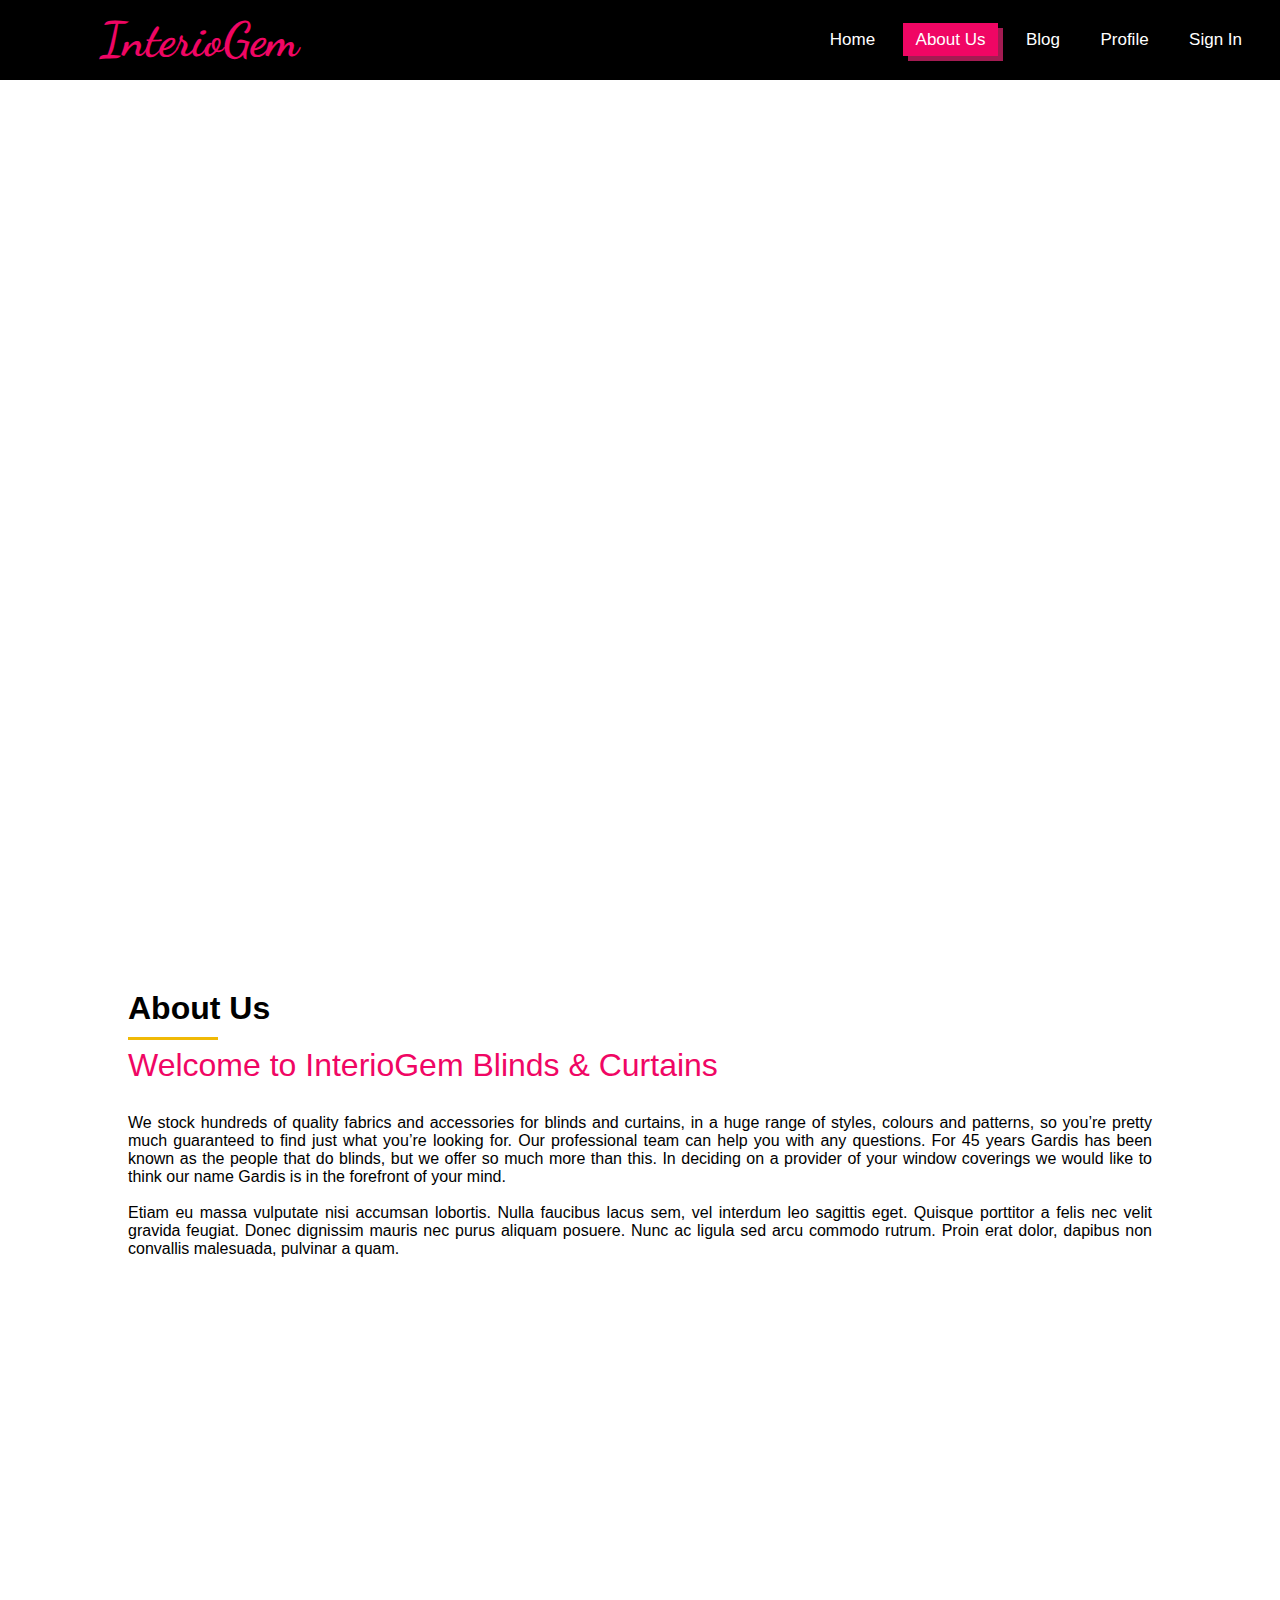
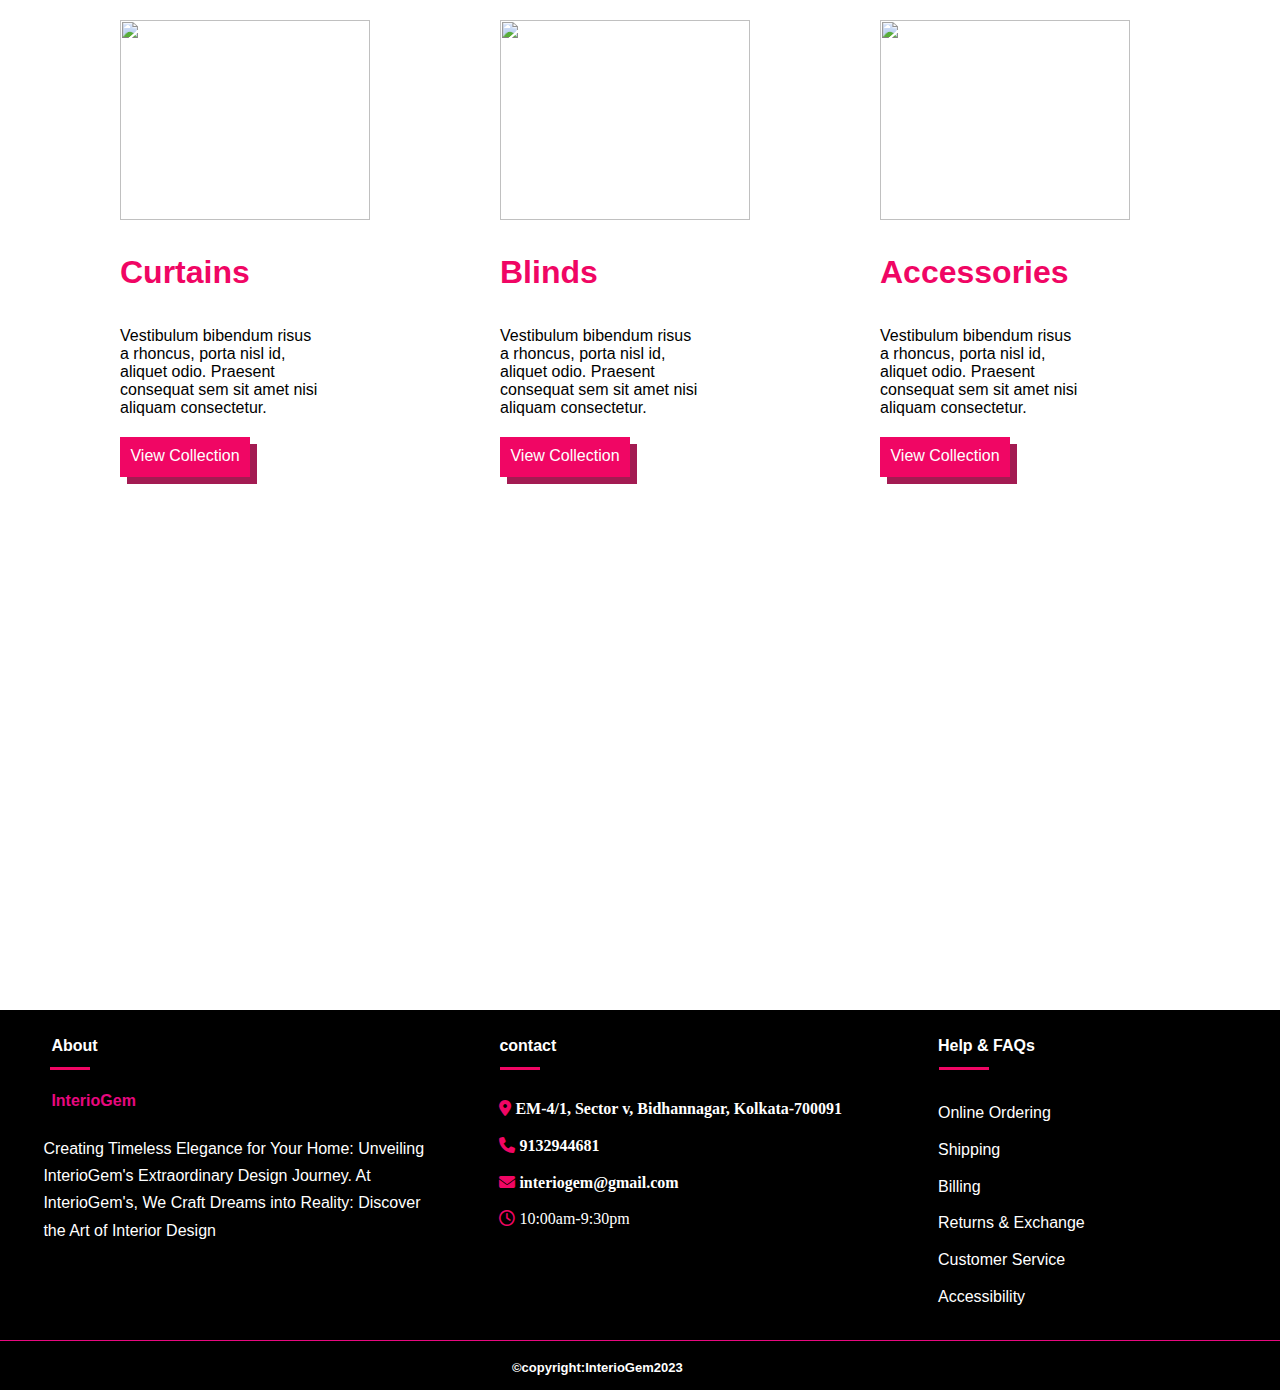
==== About.html @ f467744d "added all files" ====
<!DOCTYPE html>
<html lang="en">
<head>
    <meta charset="UTF-8">
    <meta name="viewport" content="width=device-width, initial-scale=1.0">
    <title>About Us - InteriorGem</title>

    <link rel="stylesheet" href="About.css">
    <script src="https://kit.fontawesome.com/a076d05399.js" crossorigin="anonymous"></script>

    <link rel="stylesheet" href="https://cdnjs.cloudflare.com/ajax/libs/font-awesome/6.4.2/css/all.min.css" />
   
</head>
<body>

    <!-- Nav Bar -->
    <nav>
        <input type="checkbox" id="check">
        <label for="check" class="checkbtn">
            <i class="fas fa-bars"> </i>
        </label>
        <label class="logo">
          InterioGem
                        
        </label>
        <ul>
            <li><a href="index.html" href="#">Home</a></li>
            <li><a class="active">About Us</a></li>
            <li><a href="Blog.html">Blog</a></li>
            <li><a href="Profile.html">Profile</a></li>
            <li><a href="Signin.html">Sign In</a></li>
            
        </ul>
        </nav>

        <!--Container - 1-->
        <div class="container-1">
            <div id="background_image" ></div>
            
            <div class="box1">
                <h1>About Us</h1>
                <p>Home / About Us</p>
            </div>           
        </div>

        <!--Container - 2 -->
        <div class="container-2">
         
            <h4>About Us</h4>
            <div id="border-1"></div>
            <h1>Welcome to InterioGem Blinds & Curtains</h1>
            <p>We stock hundreds of quality fabrics and accessories for blinds and curtains, in a huge range of styles, colours and patterns, so you’re pretty much guaranteed to find just what you’re looking for. Our professional team can help you with any questions. For 45 years Gardis has been known as the people that do blinds, but we offer so much more than this. In deciding on a provider of your window coverings we would like to think our name Gardis is in the forefront of your mind.
              <br><br>
              Etiam eu massa vulputate nisi accumsan lobortis. Nulla faucibus lacus sem, vel interdum leo sagittis eget. Quisque porttitor a felis nec velit gravida feugiat. Donec dignissim mauris nec purus aliquam posuere. Nunc ac ligula sed arcu commodo rutrum. Proin erat dolor, dapibus non convallis malesuada, pulvinar a quam.
            </p>
       
          </div>

        <!--Container - 3 -->
        <div class="container-3">
  
                <div class="box-1 adjust">
                    <img src="https://images.unsplash.com/photo-1577926606472-fc6d3a33f7e1?ixlib=rb-4.0.3&ixid=M3wxMjA3fDB8MHxwaG90by1wYWdlfHx8fGVufDB8fHx8fA%3D%3D&auto=format&fit=crop&w=1887&q=80">
                    <h1 class="font">Curtains</h1>
                    <p class="des">Vestibulum bibendum risus a rhoncus, porta nisl id, aliquet odio. Praesent consequat sem sit amet nisi aliquam consectetur. 

                    </p>
        
                    <div id="button">View Collection</div>              
                </div>
                <div class="box-2 adjust">
                    <img src="https://images.unsplash.com/photo-1528502043423-9149c2023296?ixlib=rb-4.0.3&ixid=M3wxMjA3fDB8MHxwaG90by1wYWdlfHx8fGVufDB8fHx8fA%3D%3D&auto=format&fit=crop&w=2069&q=80">
                    <h1 class="font">Blinds</h1>
                    <p class="des">Vestibulum bibendum risus a rhoncus, porta nisl id, aliquet odio. Praesent consequat sem sit amet nisi aliquam consectetur. </p>
                    <div id="button">View Collection</div>
                </div>
                
                <div class="box-3 adjust">
                    <img src="https://images.unsplash.com/photo-1514237487632-b60bc844a47d?ixlib=rb-4.0.3&ixid=M3wxMjA3fDB8MHxwaG90by1wYWdlfHx8fGVufDB8fHx8fA%3D%3D&auto=format&fit=crop&w=1887&q=80">
                    <h1 class="font">Accessories</h1>
                    <p class="des">Vestibulum bibendum risus a rhoncus, porta nisl id, aliquet odio. Praesent consequat sem sit amet nisi aliquam consectetur.</p>
                    <div id="button">View Collection</div>
                    </div>

                </div>
<!-- Footer -->

<div class="footer">
    <div class="left-box">
        <h1 class="font1"><b>About</b></h1>
        <div id="border-3"></div>
        <h1 class="font2">InterioGem</h1>

        <p class="des1">Creating Timeless Elegance 
            for Your Home:
             Unveiling InterioGem's 
            Extraordinary Design Journey.
            At InterioGem's, We Craft Dreams into Reality:
             Discover the Art of Interior Design</p>
    </div>

    <div class="middle-box">
        <h1 class="font3"><b>contact</b></h1>
        <div id="border-4"></div>
        <p class="des2">
            <i class="fa-solid fa-location-dot" style="color:  rgb(240, 6, 100);">  <font style="font-family: calibri; color: white;">EM-4/1, Sector v, Bidhannagar, Kolkata-700091</font></i><br>
            <i class="fa-solid fa-phone" style="color:  rgb(240, 6, 100);">  <font style="font-family: calibri; color: white;"> 9132944681</font></i><br>
            <i class="fa-solid fa-envelope" style="color:  rgb(240, 6, 100);">  <font style="font-family: calibri; color:white;">interiogem@gmail.com</font></i><br>
            <i class="fa-regular fa-clock" style="color: rgb(240, 6, 100);">  <font style="font-family: calibri; color:white;">10:00am-9:30pm</font></i> 
        </p>
    </div>

    <div class="right-box">
        <h1 class="font4"><b>Help & FAQs</b></h1>
        <div id="border-5"></div>
        <p class="des3">
              Online Ordering<br>
              Shipping<br>
              Billing<br>
              Returns & Exchange<br>
              Customer Service<br>
              Accessibility
        </p>
    </div>
    <div class="footer1">
        <h1 class="font5">©copyright:InterioGem2023</h1>
    </div>

</div>

</body>
</html>
---- About.css ----
@import url('https://fonts.googleapis.com/css2?family=Bodoni+Moda:opsz@6..96&family=Dancing+Script&family=Libre+Baskerville:ital@0;1&family=Quicksand:wght@300&display=swap');

*{
    margin:0;
    padding:0;
    text-decoration: none;
    list-style: none;
    box-sizing: border-box;  
}
body{
    font-family: sans-serif;
}

/*Nav bar*/

nav{
    
    height: 80px;
    width:100%;
    background-color: black;
    overflow: hidden;
}
label.logo{
    color:rgb(240, 6, 100);
    font-size: 3rem;
    line-height:80px;
    padding: 0 100px;
    font-weight: bold;
    font-family:'dancing script',sans-serif;
}
nav ul{
    float: right;
    margin-right: 20px;
}
nav ul li{
    display: inline-block;
    line-height: 80px;
    margin:0 5px;
}
nav ul li a{
    color:white;
    font-size: 17px;
    padding: 7px 13px;  
}
nav ul li a:hover{
    color:white;
    font-size: 17px;
    padding: 7px 13px;
    background-color: rgb(240, 6, 100);
    box-shadow: 5px 5px rgb(163, 27, 82);
    transition: 0.5s ease-in all;
    
}
nav ul li a.active{
    background-color: rgb(240, 6, 100);
    box-shadow: 5px 5px rgb(163, 27, 82);
}
.checkbtn{
    font-size: 30px;
    color:bisque;
    float:right;
    line-height:80px ;
    margin-right: 40px;
    cursor:pointer;
    display: none;
}
#check{
    display:none;

}

/*Container-1*/

#background_image{
    width:100%;
    height:475px;
    background-size: cover;
    background-position: center;
    background-image: url(http://1.bp.blogspot.com/-PeYaBk2w2H8/Ul4ac9EyF1I/AAAAAAAAAkg/jz50Cu2fRbA/s1600/living-room-interior-design.jpg);
}

.box1{
    position: absolute;
    top:50%;
    left: 20%;
    transform: translate(-50%,-50%);
    width: 600px;
    height:150px; 
    border-radius: 5px;
    
}
.box1 h1{
    position: absolute;
    top:70%;
    left:50%;
    transform: translate(-50%,-50%);
    font-size: 4rem;
    color: white;
}
.box1 p{
    position: absolute;
    top:130%;
    left:50%;
    transform: translate(-50%,-50%);
    font-size: 1.6rem;
    color: white;
}

/* Conatiner - 2 */
.container-2{
    position: absolute;
    top:110%;
    left:10%;
    right: 10%;
}
.container-2 h4{
    font-size: 2rem;

}
#border-1{
    position: absolute;
    padding-top: 10px;
    border-bottom: 3px solid rgb(240, 185, 6);
    width:90px;
}
.container-2 h1{
    padding-top: 20px;
    color:rgb(240, 6, 100);
    font-weight: lighter;
}
.container-2 p{
    padding-top: 30px;
    text-align: justify;
}
/* Conatiner - 3 */

.container-3{  
    position: absolute;
    top:180%;
    display: flex;
  }

.box-1{
    position:relative;
    left:20%;
    gap:20px;
    }

.box-2{
        position: relative;
        left:50%; 
        gap:20px;
    }
.box-3{
        position: relative;
        left:80%;
        gap:20px;
    }

    img{
        height:200px;
        width:250px;

    }
    .adjust{
        height:200px;
        width:200px;
    }
    .font{
        font-size: 2rem;
        color: rgb(240, 6, 100);
        padding-top: 30px;
    }
    .des{
        text-align: left;
        padding-top: 36px;
    }
    #button{
        position: relative;
        margin-top: 20px;
        height: 40px;
        width:130px;
        background-color: rgb(240, 6, 100);
        text-align: center;
        padding-top: 10px;
        color: white;
        font-weight: 30px;
        box-shadow: 7px 7px rgb(163, 27, 82);        
    }
    #button:hover{
        background-color: black;
        box-shadow: none;
        transition: 0.5s ease-in all;
        cursor: pointer;
    }

/* Footer */
.footer{
    height:380px;
    width:100%;
    display:flex;
    position: absolute;
    top:290%;
    background-color: black;
    color:white;
  }



  /*Left Box*/
  .left-box{
      height:320px;
      width:34%;
      color:white;
      padding-left: 3%;
  }

  /*font*/
  .font1{
      font-size: 1rem;
      padding-top: 27px;
      padding-left: 13px;
  }

  .font2{
      font-size: 1rem;
      padding-top: 37px;
      padding-left: 13px;
      color:rgb(232, 8, 127) ;
  }

  /*description*/
  .des1{
      font-size: 1rem;
      padding-top: 25px;
      padding-left: 5px;
      color: white;
      line-height: 1.7;
  }
  #border-3{
      position: absolute;
      left:5.5%;
      padding-top: 27px;
      transform:translate(-50%,-50%); 
      border-bottom: 3px solid rgb(240, 6, 100);
      width:40px;
      }


  /*Middle box*/

  .middle-box{
      height:320px;
      width:33%;
      color:white;
      padding-left: 4%;
  }
 
  /*font*/
  .font3{
      font-size: 1rem;
      padding-top: 27px;
      padding-left: 13px;
  }

  /*description*/
  .des2{
      font-size: 1rem;
      padding-top: 36px;
      padding-left: 13px;
      color:white;
      line-height: 2.3;
      font-size: 1rem;
  }
  #border-4{
      position: absolute;
      left:40.6%;
      padding-top: 27px;
      transform:translate(-50%,-50%); 
      border-bottom: 3px solid rgb(240, 6, 100);
      width:40px;
      }


  /*Right box*/
  .right-box{
      height:320px;
      width:33%;
      color:white;
      padding-left: 5.5%;
  }

  
  /*font*/
  .font4{
      font-size: 1rem;
      padding-top: 27px;
      padding-left: 10px;
  }

  /*description*/
  .des3{
      font-size: 1rem;
      padding-top: 40px;
      padding-left: 10px;
      color:white;
      line-height:2.3;
  }
  #border-5{
      position: absolute;
      left:75.3%;
      padding-top: 27px;
      transform:translate(-50%,-50%); 
      border-bottom: 3px solid rgb(240, 6, 100);
      width:50px;
      }

  .footer1{
    height:50px;
      width:100%;
      background-color: black;
      position: absolute;
      display: flex;
      margin-top: 330px;
      border-top: 1px solid rgb(232, 8, 127) ;
      color:white;
  }
  .font5{
    font-size: 13px;
      padding-left: 40%;
      padding-top:1.5%;
  }


  /*Left Box*/
  .left-box{
      height:320px;
      width:34%;
      color:white;
      padding-left: 3%;
  }

  /*font*/
  .font1{
      font-size: 1rem;
      padding-top: 27px;
      padding-left: 13px;
  }

  .font2{
      font-size: 1rem;
      padding-top: 37px;
      padding-left: 13px;
      color:rgb(232, 8, 127) ;
  }

  /*description*/
  .des1{
      font-size: 1rem;
      padding-top: 25px;
      padding-left: 5px;
      color: white;
      line-height: 1.7;
  }
  #border-3{
      position: absolute;
      left:5.5%;
      padding-top: 27px;
      transform:translate(-50%,-50%); 
      border-bottom: 3px solid rgb(240, 6, 100);
      width:40px;
      }


  /*Middle box*/

  .middle-box{
      height:320px;
      width:33%;
      color:white;
      padding-left: 4%;
  }
 
  /*font*/
  .font3{
      font-size: 1rem;
      padding-top: 27px;
      padding-left: 13px;
  }

  /*description*/
  .des2{
      font-size: 1rem;
      padding-top: 36px;
      padding-left: 13px;
      color:white;
      line-height: 2.3;
      font-size: 1rem;
  }
  #border-4{
      position: absolute;
      left:40.6%;
      padding-top: 27px;
      transform:translate(-50%,-50%); 
      border-bottom: 3px solid rgb(240, 6, 100);
      width:40px;
      }


  /*Right box*/
  .right-box{
      height:320px;
      width:33%;
      color:white;
      padding-left: 5.5%;
  }

  
  /*font*/
  .font4{
      font-size: 1rem;
      padding-top: 27px;
      padding-left: 10px;
  }

  /*description*/
  .des3{
      font-size: 1rem;
      padding-top: 40px;
      padding-left: 10px;
      color:white;
      line-height:2.3;
  }
  #border-5{
      position: absolute;
      left:75.3%;
      padding-top: 27px;
      transform:translate(-50%,-50%); 
      border-bottom: 3px solid rgb(240, 6, 100);
      width:50px;
      }

  .footer1{
    height:50px;
      width:100%;
      background-color: black;
      position: absolute;
      display: flex;
      margin-top: 330px;
      border-top: 1px solid rgb(232, 8, 127) ;
      color:white;
  }
  .font5{
    font-size: 13px;
      padding-left: 40%;
      padding-top:1.5%;
  }

/*---------------------------------------------------------------------------
  ---------------------------------------------------------------------------*/

/*Responsive*/

@media screen and(max-width:740px){
    nav{
        overflow: hidden;
    }
    /* Container - 1 */
    .container-1{
        overflow: hidden;
    }
    #background_image{
        overflow: hidden;
    }
    .box1{
        padding-left: 30px; 
        border-radius: 5px;
        margin-left: 10px;
        background-color: rgb(6, 106, 73);
        width: 100%;
    }
    .box1 h1{
        font-size: 1rem;
    }

    /*Container -2 */

    .container-2{
        overflow: hidden;
    }

    /*  Container - 3*/

    .container-3{
        overflow: hidden;
        flex-direction: column;
        height: 1100px;
        width:100%;
       
    }
    .box-1{
        position: absolute;
        top:20;

    }
    /* Footer  */
    .footer-class{
        position: absolute;
        top:92%;
       

    }
       .footer-class p{
        font-size: 13px;
      }
}

/*----------------------------- NAVBAR   ----------------------------------*/

@media(max-width:858px){

    /*For Responsive navbar*/

    .checkbtn{
        display: block;
    }
    ul{
        z-index: 1;
        position: fixed;
        width:100%;
        height:max-content;
        background: black;
        top:80px;
        left:-100%;
        text-align: center;
        transition: all .5s;
    }

    nav{
        overflow: hidden;
    }

    nav ul li{
        display: block;
        margin:50px 0;
        line-height: 10px;
    }
    nav ul li a{
        font-size:20px;
    }
    
    #check:checked ~ ul{
        left: 0;
    }
}
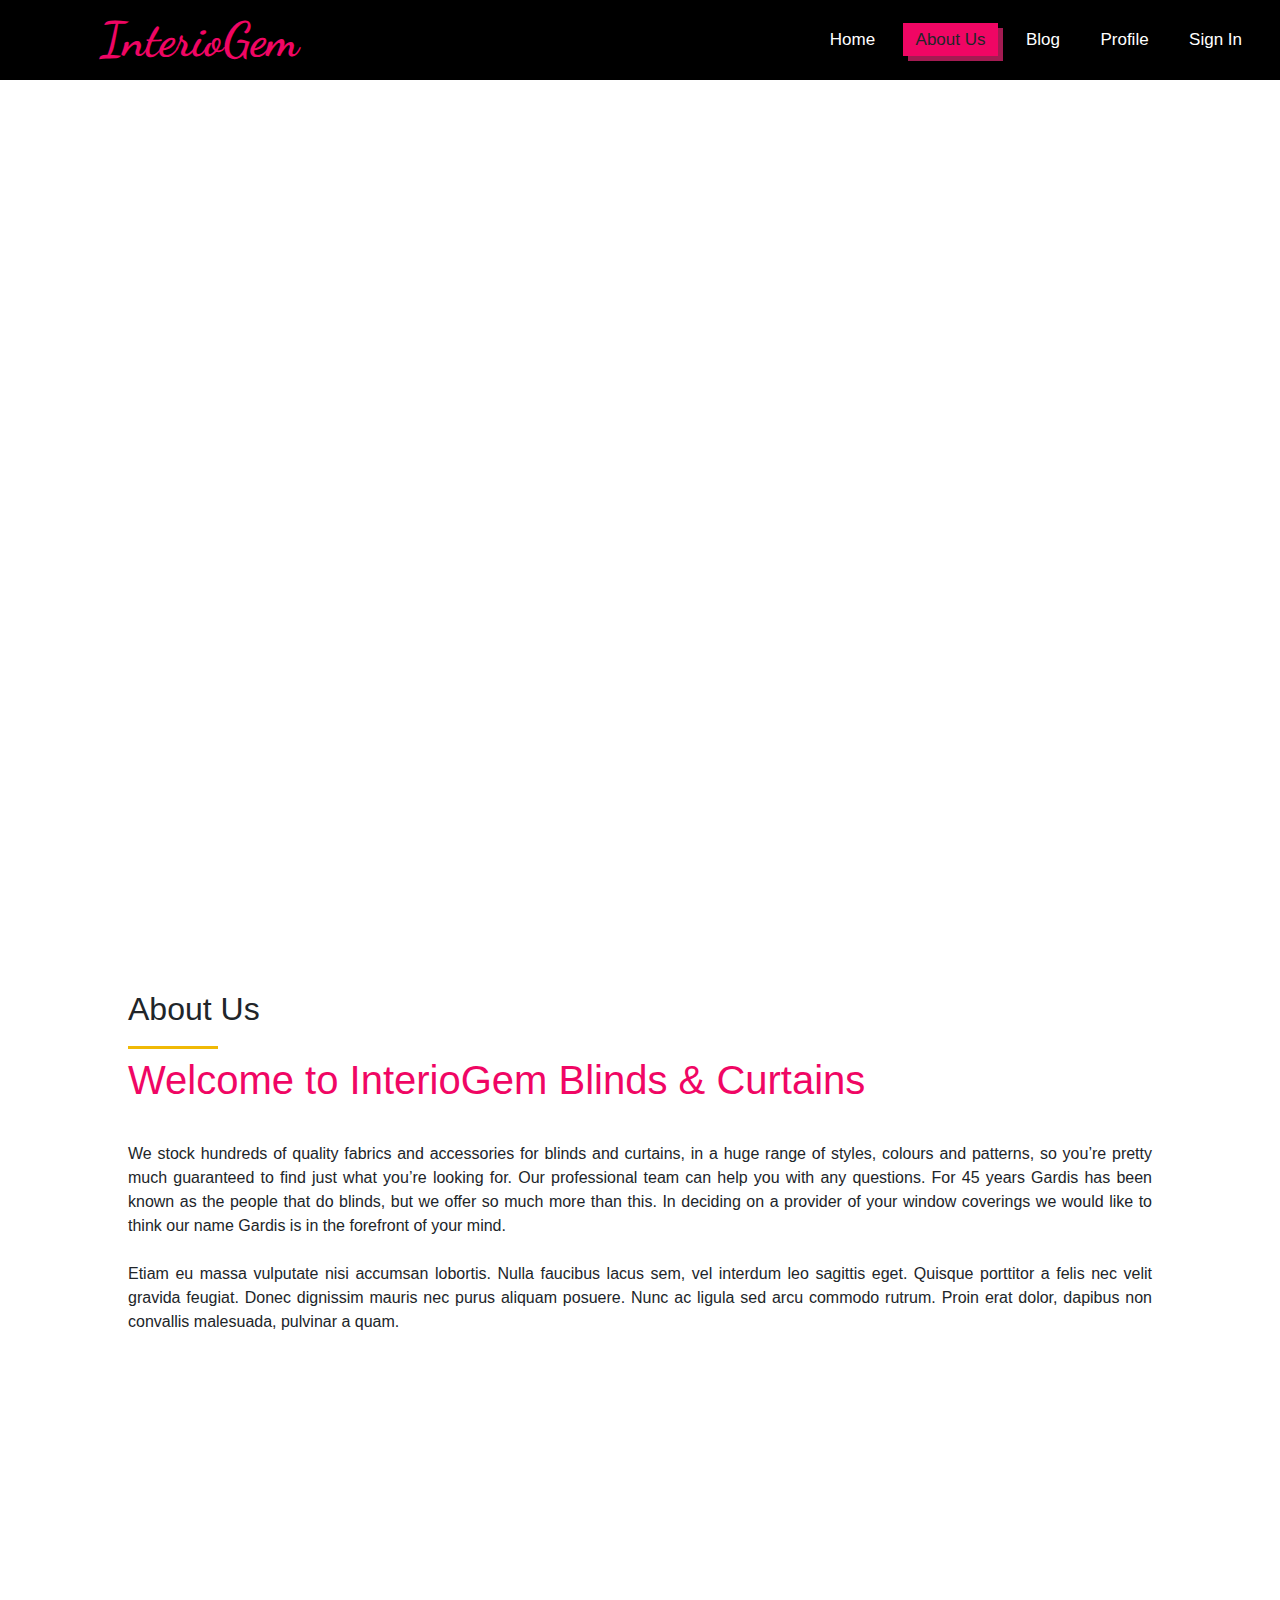
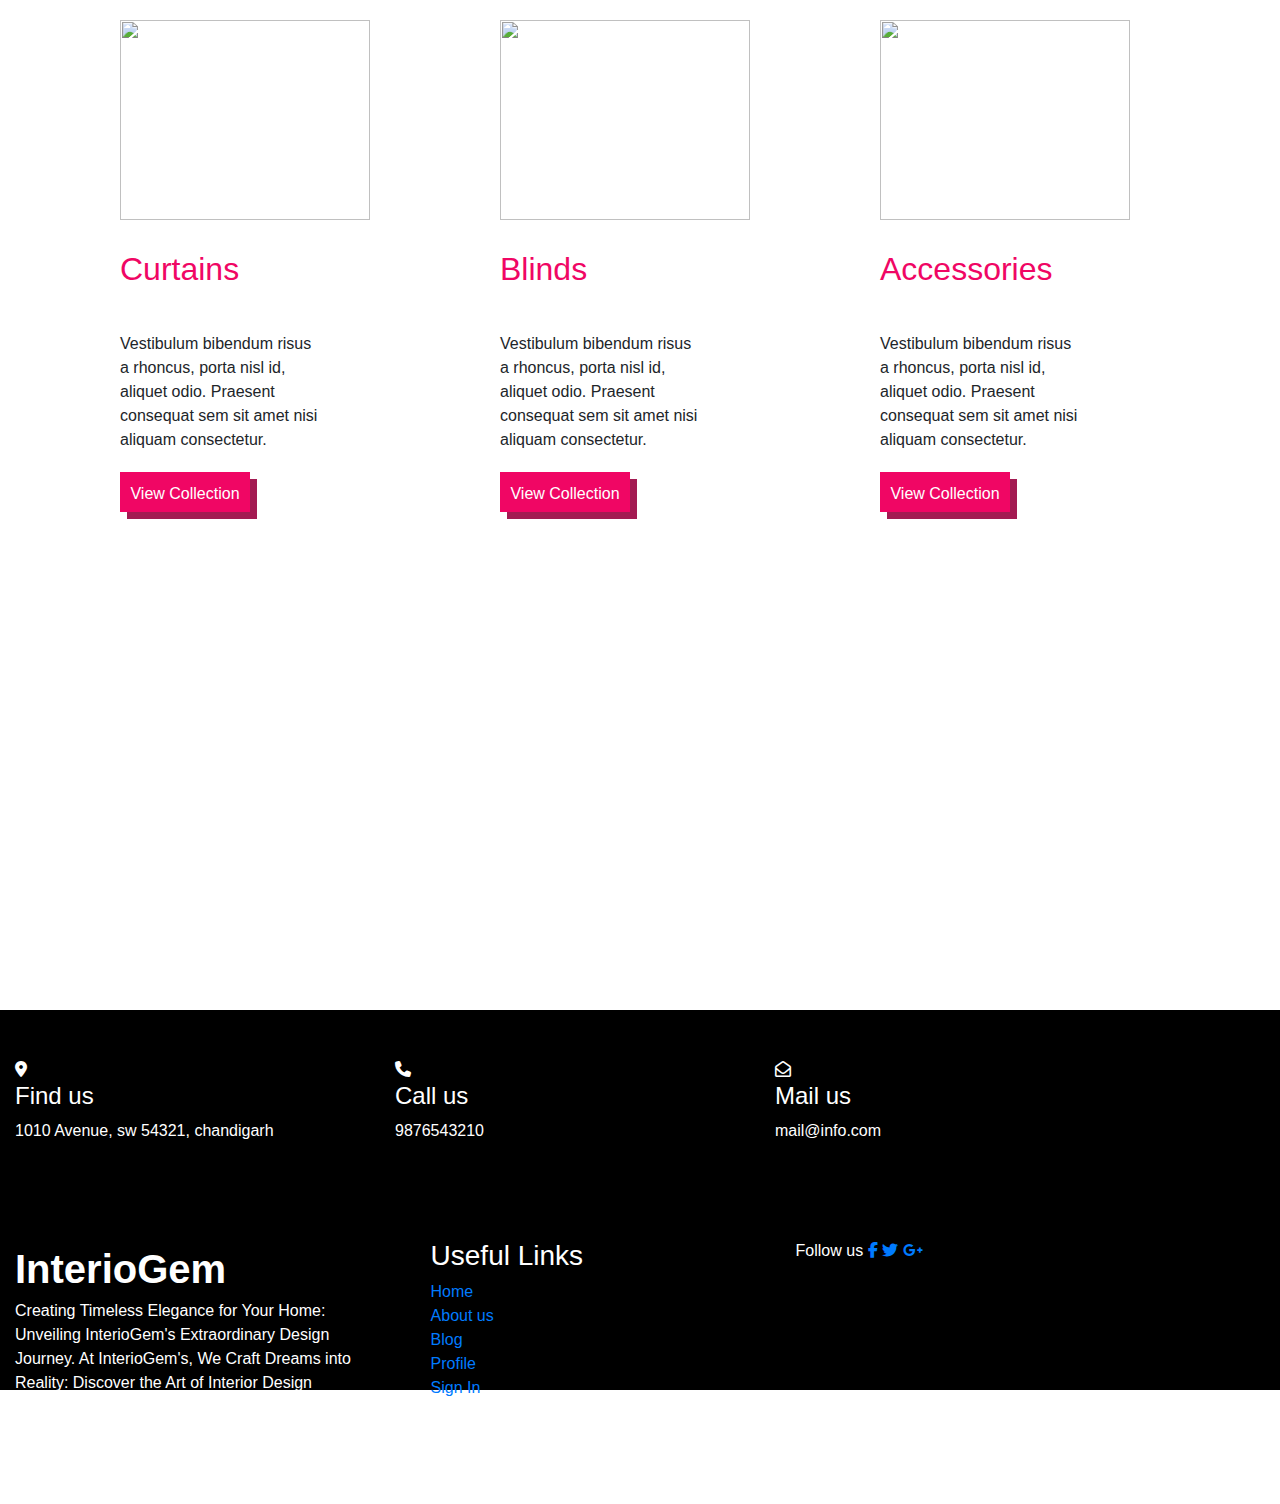
==== commit 9f26e036: "Update About.html" ====
--- a/About.html
+++ b/About.html
@@ -7,8 +7,9 @@
 
     <link rel="stylesheet" href="About.css">
     <script src="https://kit.fontawesome.com/a076d05399.js" crossorigin="anonymous"></script>
-
     <link rel="stylesheet" href="https://cdnjs.cloudflare.com/ajax/libs/font-awesome/6.4.2/css/all.min.css" />
+    
+    <link rel="stylesheet" href="https://cdn.jsdelivr.net/npm/bootstrap@4.0.0/dist/css/bootstrap.min.css" integrity="sha384-Gn5384xqQ1aoWXA+058RXPxPg6fy4IWvTNh0E263XmFcJlSAwiGgFAW/dAiS6JXm" crossorigin="anonymous">
    
 </head>
 <body>
@@ -86,47 +87,95 @@
 <!-- Footer -->
 
 <div class="footer">
-    <div class="left-box">
-        <h1 class="font1"><b>About</b></h1>
-        <div id="border-3"></div>
-        <h1 class="font2">InterioGem</h1>
-
-        <p class="des1">Creating Timeless Elegance 
-            for Your Home:
-             Unveiling InterioGem's 
-            Extraordinary Design Journey.
-            At InterioGem's, We Craft Dreams into Reality:
-             Discover the Art of Interior Design</p>
-    </div>
-
-    <div class="middle-box">
-        <h1 class="font3"><b>contact</b></h1>
-        <div id="border-4"></div>
-        <p class="des2">
-            <i class="fa-solid fa-location-dot" style="color:  rgb(240, 6, 100);">  <font style="font-family: calibri; color: white;">EM-4/1, Sector v, Bidhannagar, Kolkata-700091</font></i><br>
-            <i class="fa-solid fa-phone" style="color:  rgb(240, 6, 100);">  <font style="font-family: calibri; color: white;"> 9132944681</font></i><br>
-            <i class="fa-solid fa-envelope" style="color:  rgb(240, 6, 100);">  <font style="font-family: calibri; color:white;">interiogem@gmail.com</font></i><br>
-            <i class="fa-regular fa-clock" style="color: rgb(240, 6, 100);">  <font style="font-family: calibri; color:white;">10:00am-9:30pm</font></i> 
-        </p>
-    </div>
-
-    <div class="right-box">
-        <h1 class="font4"><b>Help & FAQs</b></h1>
-        <div id="border-5"></div>
-        <p class="des3">
-              Online Ordering<br>
-              Shipping<br>
-              Billing<br>
-              Returns & Exchange<br>
-              Customer Service<br>
-              Accessibility
-        </p>
-    </div>
-    <div class="footer1">
-        <h1 class="font5">©copyright:InterioGem2023</h1>
-    </div>
-
-</div>
-
+    <div class="f">
+      <footer class="footer-section">
+        <div class="container">
+            <div class="footer-cta pt-5 pb-5">
+                <div class="row">
+                    <div class="col-xl-4 col-md-4 mb-30">
+                        <div class="single-cta">
+                            <i class="fas fa-map-marker-alt"></i>
+                            <div class="cta-text">
+                                <h4>Find us</h4>
+                                <span>1010 Avenue, sw 54321, chandigarh</span>
+                            </div>
+                        </div>
+                    </div>
+                    <div class="col-xl-4 col-md-4 mb-30">
+                        <div class="single-cta">
+                            <i class="fas fa-phone"></i>
+                            <div class="cta-text">
+                                <h4>Call us</h4>
+                                <span>9876543210</span>
+                            </div>
+                        </div>
+                    </div>
+                    <div class="col-xl-4 col-md-4 mb-30">
+                        <div class="single-cta">
+                            <i class="far fa-envelope-open"></i>
+                            <div class="cta-text">
+                                <h4>Mail us</h4>
+                                <span>mail@info.com</span>
+                            </div>
+                        </div>
+                    </div>
+                </div>
+            </div>
+            <div class="footer-content pt-5 pb-5">
+                <div class="row">
+                    <div class="col-xl-4 col-lg-4 mb-50">
+                        <div class="footer-widget">
+                            <div class="footer-logo">
+                                <a style=" font-size: 250%; font-weight: 600;">InterioGem</a>
+                            </div>
+                            <div class="footer-text">
+                                <p>
+                                    Creating Timeless Elegance 
+                                    for Your Home:
+                                     Unveiling InterioGem's 
+                                    Extraordinary Design Journey.
+                                    At InterioGem's, We Craft Dreams into Reality:
+                                     Discover the Art of Interior Design</p>
+                            </div>
+                        </div>
+                    </div>&nbsp;&nbsp;&nbsp;&nbsp;&nbsp;&nbsp;&nbsp;&nbsp;
+                    <div class="col-xl-4 col-lg-4 col-md-6 mb-30">
+                        <div class="footer-widget">
+                            <div class="footer-widget-heading">
+                                <h3>Useful Links</h3>
+                            </div>
+                            <ul>
+                                <li><a href="#">Home</a></li>
+                                <li><a href="#">About us</a></li>
+                                <li><a href="#">Blog</a></li>
+                                <li><a href="#">Profile</a></li>
+                                <li><a href="#">Sign In</a></li>
+                            </ul>
+                        </div>
+                    </div>
+                    <div class="footer-social-icon">
+                        <span>Follow us</span>
+                        <a href="#"><i class="fab fa-facebook-f facebook-bg"></i></a>
+                        <a href="#"><i class="fab fa-twitter twitter-bg"></i></a>
+                        <a href="#"><i class="fab fa-google-plus-g google-bg"></i></a>
+                    </div>
+                </div>
+            </div>
+        </div>
+        <div class="copyright-area">
+          <div class="container">
+                <div class="row">
+                    <div class="w-100">
+                        <div class="copyright-text">
+                            <p>Copyright &copy; 2023, interiogem</p>
+                        </div>
+                    </div>
+                    </div>
+                </div>
+        </div>
+      </footer>
+     </div>
+  
+  </div>
 </body>
-</html>+</html>
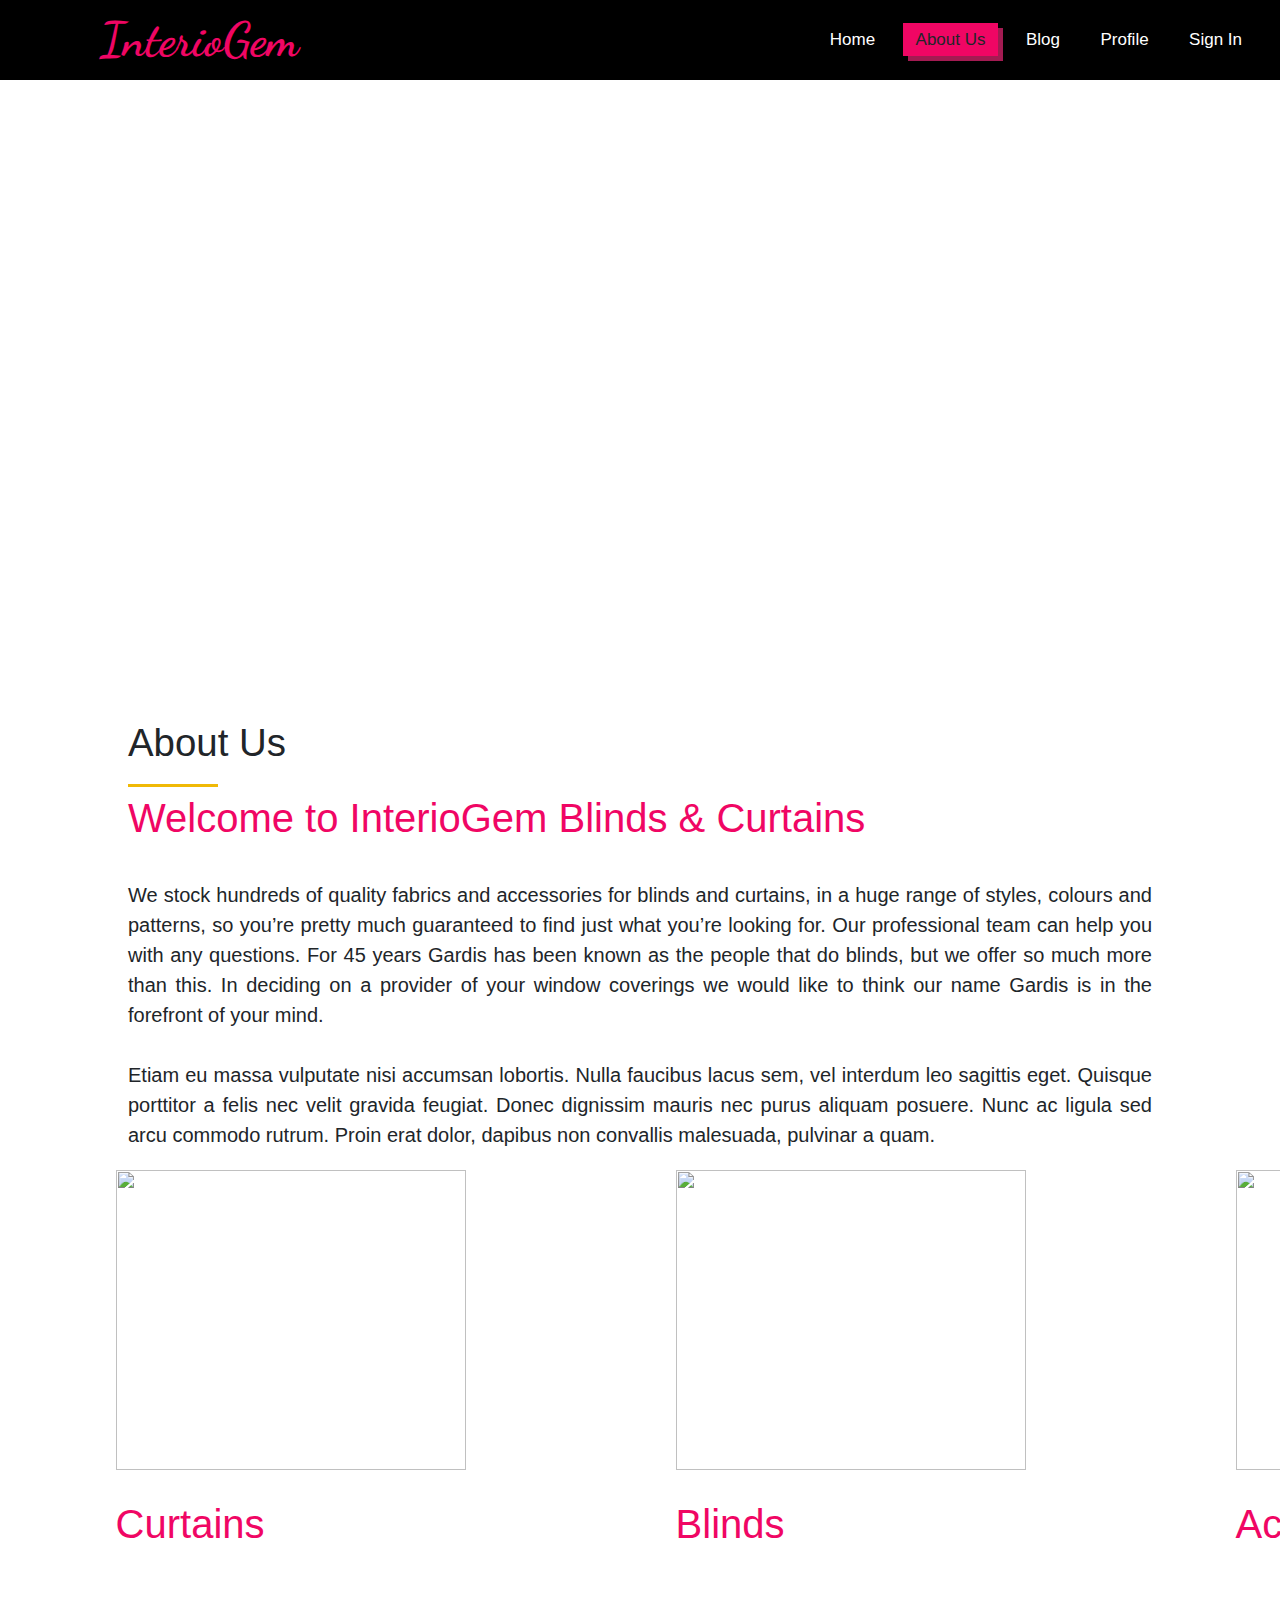
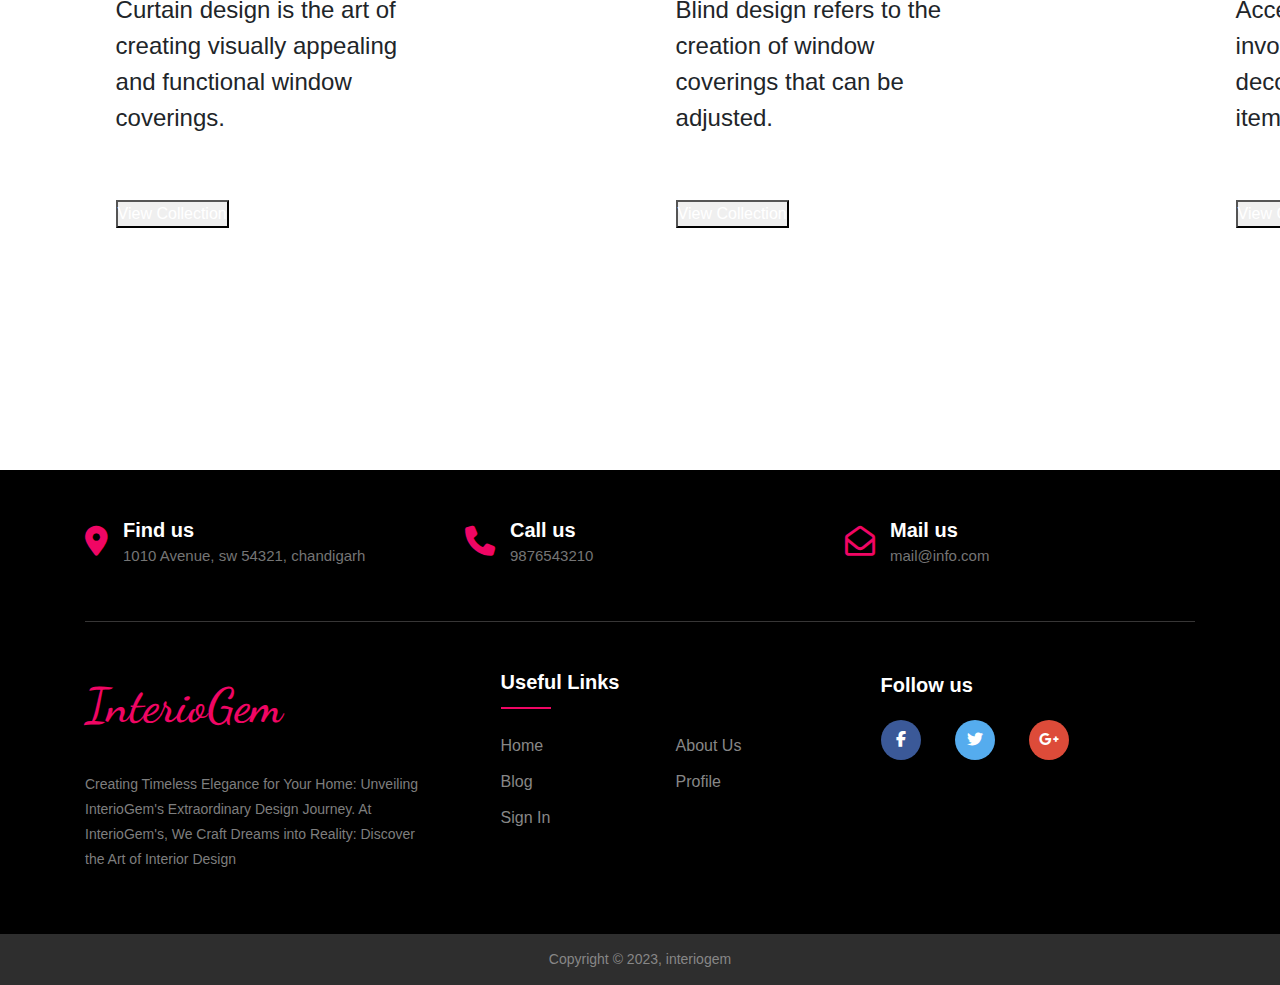
==== commit ffc08d1a: "Update About.html" ====
--- a/About.html
+++ b/About.html
@@ -59,31 +59,29 @@
 
         <!--Container - 3 -->
         <div class="container-3">
-  
-                <div class="box-1 adjust">
-                    <img src="https://images.unsplash.com/photo-1577926606472-fc6d3a33f7e1?ixlib=rb-4.0.3&ixid=M3wxMjA3fDB8MHxwaG90by1wYWdlfHx8fGVufDB8fHx8fA%3D%3D&auto=format&fit=crop&w=1887&q=80">
-                    <h1 class="font">Curtains</h1>
-                    <p class="des">Vestibulum bibendum risus a rhoncus, porta nisl id, aliquet odio. Praesent consequat sem sit amet nisi aliquam consectetur. 
+            <div class="box-1 adjust">
+                <img src="https://images.unsplash.com/photo-1577926606472-fc6d3a33f7e1?ixlib=rb-4.0.3&ixid=M3wxMjA3fDB8MHxwaG90by1wYWdlfHx8fGVufDB8fHx8fA%3D%3D&auto=format&fit=crop&w=1887&q=80">
+                <h1 class="font">Curtains</h1>
+                <p class="des">Curtain design is the art of creating visually appealing and functional window coverings.</p><br><br>
+    
+                <button type="submit" class="read-button"><a href="Blog1.html"><font  color="white">View Collection</font></a></button>                   
+            </div>
+            <div class="box-2 adjust">
+                <img src="https://images.unsplash.com/photo-1528502043423-9149c2023296?ixlib=rb-4.0.3&ixid=M3wxMjA3fDB8MHxwaG90by1wYWdlfHx8fGVufDB8fHx8fA%3D%3D&auto=format&fit=crop&w=2069&q=80">
+                <h1 class="font">Blinds</h1>
+                <p class="des">Blind design refers to the creation of window coverings that can be adjusted.
+                </p> <br><br>       
+                <button type="submit" class="read-button"><a href="Blog2.html"><font  color="white">View Collection</font></a></button>                   
+            </div>
+            
+            <div class="box-3 adjust">
+                <img src="https://images.unsplash.com/photo-1514237487632-b60bc844a47d?ixlib=rb-4.0.3&ixid=M3wxMjA3fDB8MHxwaG90by1wYWdlfHx8fGVufDB8fHx8fA%3D%3D&auto=format&fit=crop&w=1887&q=80">
+                <h1 class="font">Accessories</h1>
+                <p class="des">Accessories design involves creating decorative and functional items.</p><br><br>
 
-                    </p>
-        
-                    <div id="button">View Collection</div>              
+                <button type="submit" class="read-button"><a href="Blog3.html"><font  color="white">View Collection</font></a></button>
                 </div>
-                <div class="box-2 adjust">
-                    <img src="https://images.unsplash.com/photo-1528502043423-9149c2023296?ixlib=rb-4.0.3&ixid=M3wxMjA3fDB8MHxwaG90by1wYWdlfHx8fGVufDB8fHx8fA%3D%3D&auto=format&fit=crop&w=2069&q=80">
-                    <h1 class="font">Blinds</h1>
-                    <p class="des">Vestibulum bibendum risus a rhoncus, porta nisl id, aliquet odio. Praesent consequat sem sit amet nisi aliquam consectetur. </p>
-                    <div id="button">View Collection</div>
-                </div>
-                
-                <div class="box-3 adjust">
-                    <img src="https://images.unsplash.com/photo-1514237487632-b60bc844a47d?ixlib=rb-4.0.3&ixid=M3wxMjA3fDB8MHxwaG90by1wYWdlfHx8fGVufDB8fHx8fA%3D%3D&auto=format&fit=crop&w=1887&q=80">
-                    <h1 class="font">Accessories</h1>
-                    <p class="des">Vestibulum bibendum risus a rhoncus, porta nisl id, aliquet odio. Praesent consequat sem sit amet nisi aliquam consectetur.</p>
-                    <div id="button">View Collection</div>
-                    </div>
-
-                </div>
+        </div>
 <!-- Footer -->
 
 <div class="footer">
--- a/About.css
+++ b/About.css
@@ -81,7 +81,7 @@
 
 .box1{
     position: absolute;
-    top:50%;
+    top:30%;
     left: 20%;
     transform: translate(-50%,-50%);
     width: 600px;
@@ -109,12 +109,12 @@
 /* Conatiner - 2 */
 .container-2{
     position: absolute;
-    top:110%;
+    top:80%;
     left:10%;
     right: 10%;
 }
 .container-2 h4{
-    font-size: 2rem;
+    font-size: 2.4rem;
 
 }
 #border-1{
@@ -131,35 +131,33 @@
 .container-2 p{
     padding-top: 30px;
     text-align: justify;
+    font-size: 20px;
 }
 /* Conatiner - 3 */
 
 .container-3{  
     position: absolute;
-    top:180%;
-    display: flex;
+    top:130%;
+    display: flex;    
+    left:17%;
+    transform: translate(-17%,0);
+    gap:60%;
   }
 
 .box-1{
     position:relative;
-    left:20%;
-    gap:20px;
     }
 
 .box-2{
         position: relative;
-        left:50%; 
-        gap:20px;
     }
 .box-3{
         position: relative;
-        left:80%;
-        gap:20px;
     }
 
     img{
-        height:200px;
-        width:250px;
+        height:300px;
+        width:350px;
 
     }
     .adjust{
@@ -167,23 +165,27 @@
         width:200px;
     }
     .font{
-        font-size: 2rem;
+        font-size: 2.5rem;
         color: rgb(240, 6, 100);
         padding-top: 30px;
     }
     .des{
         text-align: left;
         padding-top: 36px;
+        font-size: 1.5rem;
+        width:290px;
+        
     }
     #button{
         position: relative;
-        margin-top: 20px;
-        height: 40px;
-        width:130px;
+        margin-top: 40px;
+        height: 50px;
+        width:140px;
         background-color: rgb(240, 6, 100);
         text-align: center;
         padding-top: 10px;
         color: white;
+        font-size: 19px;
         font-weight: 30px;
         box-shadow: 7px 7px rgb(163, 27, 82);        
     }
@@ -195,267 +197,192 @@
     }
 
 /* Footer */
-.footer{
-    height:380px;
+.f{
+    height: 55px;
     width:100%;
-    display:flex;
-    position: absolute;
-    top:290%;
-    background-color: black;
-    color:white;
-  }
-
-
-
-  /*Left Box*/
-  .left-box{
-      height:320px;
-      width:34%;
-      color:white;
-      padding-left: 3%;
-  }
-
-  /*font*/
-  .font1{
-      font-size: 1rem;
-      padding-top: 27px;
-      padding-left: 13px;
-  }
-
-  .font2{
-      font-size: 1rem;
-      padding-top: 37px;
-      padding-left: 13px;
-      color:rgb(232, 8, 127) ;
-  }
-
-  /*description*/
-  .des1{
-      font-size: 1rem;
-      padding-top: 25px;
-      padding-left: 5px;
-      color: white;
-      line-height: 1.7;
-  }
-  #border-3{
-      position: absolute;
-      left:5.5%;
-      padding-top: 27px;
-      transform:translate(-50%,-50%); 
-      border-bottom: 3px solid rgb(240, 6, 100);
-      width:40px;
-      }
-
-
-  /*Middle box*/
-
-  .middle-box{
-      height:320px;
-      width:33%;
-      color:white;
-      padding-left: 4%;
-  }
- 
-  /*font*/
-  .font3{
-      font-size: 1rem;
-      padding-top: 27px;
-      padding-left: 13px;
-  }
-
-  /*description*/
-  .des2{
-      font-size: 1rem;
-      padding-top: 36px;
-      padding-left: 13px;
-      color:white;
-      line-height: 2.3;
-      font-size: 1rem;
-  }
-  #border-4{
-      position: absolute;
-      left:40.6%;
-      padding-top: 27px;
-      transform:translate(-50%,-50%); 
-      border-bottom: 3px solid rgb(240, 6, 100);
-      width:40px;
-      }
-
-
-  /*Right box*/
-  .right-box{
-      height:320px;
-      width:33%;
-      color:white;
-      padding-left: 5.5%;
-  }
-
+    position: absolute;
+    top: 230%;
+  }
   
-  /*font*/
-  .font4{
-      font-size: 1rem;
-      padding-top: 27px;
-      padding-left: 10px;
-  }
-
-  /*description*/
-  .des3{
-      font-size: 1rem;
-      padding-top: 40px;
-      padding-left: 10px;
-      color:white;
-      line-height:2.3;
-  }
-  #border-5{
-      position: absolute;
-      left:75.3%;
-      padding-top: 27px;
-      transform:translate(-50%,-50%); 
-      border-bottom: 3px solid rgb(240, 6, 100);
-      width:50px;
-      }
-
-  .footer1{
-    height:50px;
-      width:100%;
-      background-color: black;
-      position: absolute;
-      display: flex;
-      margin-top: 330px;
-      border-top: 1px solid rgb(232, 8, 127) ;
-      color:white;
-  }
-  .font5{
-    font-size: 13px;
-      padding-left: 40%;
-      padding-top:1.5%;
-  }
-
-
-  /*Left Box*/
-  .left-box{
-      height:320px;
-      width:34%;
-      color:white;
-      padding-left: 3%;
-  }
-
-  /*font*/
-  .font1{
-      font-size: 1rem;
-      padding-top: 27px;
-      padding-left: 13px;
-  }
-
-  .font2{
-      font-size: 1rem;
-      padding-top: 37px;
-      padding-left: 13px;
-      color:rgb(232, 8, 127) ;
-  }
-
-  /*description*/
-  .des1{
-      font-size: 1rem;
-      padding-top: 25px;
-      padding-left: 5px;
-      color: white;
-      line-height: 1.7;
-  }
-  #border-3{
-      position: absolute;
-      left:5.5%;
-      padding-top: 27px;
-      transform:translate(-50%,-50%); 
-      border-bottom: 3px solid rgb(240, 6, 100);
-      width:40px;
-      }
-
-
-  /*Middle box*/
-
-  .middle-box{
-      height:320px;
-      width:33%;
-      color:white;
-      padding-left: 4%;
-  }
- 
-  /*font*/
-  .font3{
-      font-size: 1rem;
-      padding-top: 27px;
-      padding-left: 13px;
-  }
-
-  /*description*/
-  .des2{
-      font-size: 1rem;
-      padding-top: 36px;
-      padding-left: 13px;
-      color:white;
-      line-height: 2.3;
-      font-size: 1rem;
-  }
-  #border-4{
-      position: absolute;
-      left:40.6%;
-      padding-top: 27px;
-      transform:translate(-50%,-50%); 
-      border-bottom: 3px solid rgb(240, 6, 100);
-      width:40px;
-      }
-
-
-  /*Right box*/
-  .right-box{
-      height:320px;
-      width:33%;
-      color:white;
-      padding-left: 5.5%;
-  }
-
+  .footer ul {
+    margin: 0px;
+    padding: 0px;
+  }
+  .footer-section {
+    width:100%;
+  /*background: #3f3f3f;*/
+  background:black;
+  position: absolute;
+  }
+  .footer-cta {
+  border-bottom: 1px solid #373636;
+  }
+  .single-cta i {
+  /*color: #E62C03;*/
+  color:rgba(240, 6, 100);
+  font-size: 30px;
+  float: left;
+  margin-top: 8px;
+  }
+  .cta-text {
+  padding-left: 15px;
+  margin-bottom: 5px;
+  display: inline-block;
+  }
+  .cta-text h4 {
+  color: #fff;
+  font-size: 20px;
+  font-weight: 600;
+  margin-bottom: 2px;
+  }
+  .cta-text span {
+  color: #757575;
+  font-size: 15px;
+  }
+  .footer-content {
+  position: relative;
+  z-index: 2;
+  }
+  .footer-pattern img {
+  position: absolute;
+  top: 0;
+  left: 0;
+  height: 330px;
+  background-size: cover;
+  background-position: 100% 100%;
+  }
+  .footer-logo {
+  margin-bottom: 30px;
+  }
+  .footer-logo img {
+    max-width: 200px;
+  }
+  .footer-text p {
+  margin-bottom: 14px;
+  font-size: 14px;
+  color: #7e7e7e;
+  line-height: 25px;
+  text-transform: none;
+  }
+  .footer-social-icon span {
+  color: #fff;
+  display: block;
+  font-size: 20px;
+  font-weight: 700;
+  font-family: 'Poppins', sans-serif;
+  margin-bottom: 20px;
+  margin-left: 15px;
+  }
+  .footer-social-icon a {
+  color: #fff;
+  font-size: 16px;
+  margin-right: 15px;
+  margin-left: 15px;
+  }
+  .footer-social-icon i {
+  height: 40px;
+  width: 40px;
+  text-align: center;
+  line-height: 38px;
+  border-radius: 50%;
+  }
+  .facebook-bg{
+  background: #3B5998;
+  }
+  .twitter-bg{
+  background: #55ACEE;
+  }
+  .google-bg{
+  background: #DD4B39;
+  }
+  .instagram-bg{
+  background: #d839ddd1;
+  }
+  .footer-widget-heading h3 {
+  color: #fff;
+  font-size: 20px;
+  font-weight: 600;
+  margin-bottom: 40px;
+  position: relative;
+  }
+  .footer-widget-heading h3::before {
+  content: "";
+  position: absolute;
+  left: 0;
+  bottom: -15px;
+  height: 2px;
+  width: 50px;
+  background:rgba(240, 6, 100);
+  }
+  .footer-widget ul li {
+  display: inline-block;
+  float : left;
+  width: 50%;
+  margin-bottom: 12px;
+  }
+  .footer-widget ul li a:hover{
+  color: #E62C03;
+  }
+  .footer-widget ul li a {
+  color: #878787;
+  text-transform: capitalize;
+  }
+  .subscribe-form {
+  position: relative;
+  overflow: hidden;
+  }
+  .subscribe-form input {
+  width: 100%;
+  padding: 14px 28px;
+  background: #2E2E2E;
+  border: 1px solid #2E2E2E;
+  color: #fff;
+  }
+  .subscribe-form button {
+    position: absolute;
+    right: 0;
+    background: #E62C03;
+    padding: 13px 20px;
+    border: 1px solid #E62C03;
+    top: 0;
+  }
+  .subscribe-form button i {
+  color: #fff;
+  font-size: 22px;
+  transform: rotate(-6deg);
+  }
+  .copyright-area{
+  background: #2E2E2E;
+  padding: 15px 0;
+  }
   
-  /*font*/
-  .font4{
-      font-size: 1rem;
-      padding-top: 27px;
-      padding-left: 10px;
-  }
-
-  /*description*/
-  .des3{
-      font-size: 1rem;
-      padding-top: 40px;
-      padding-left: 10px;
-      color:white;
-      line-height:2.3;
-  }
-  #border-5{
-      position: absolute;
-      left:75.3%;
-      padding-top: 27px;
-      transform:translate(-50%,-50%); 
-      border-bottom: 3px solid rgb(240, 6, 100);
-      width:50px;
-      }
-
-  .footer1{
-    height:50px;
-      width:100%;
-      background-color: black;
-      position: absolute;
-      display: flex;
-      margin-top: 330px;
-      border-top: 1px solid rgb(232, 8, 127) ;
-      color:white;
-  }
-  .font5{
-    font-size: 13px;
-      padding-left: 40%;
-      padding-top:1.5%;
-  }
-
+  .copyright-text{
+    display: flex;
+    justify-content:center;
+  }
+  .copyright-text p {
+  margin: 0;
+  font-size: 14px;
+  color: #878787;
+  }
+  .copyright-text p a{
+  color: #E62C03;
+  }
+  .footer-menu li {
+  display: inline-block;
+  }
+  .footer-menu li:hover a{
+  color: #E62C03;
+  }
+  .footer-menu li a {
+  font-size: 14px;
+  color:#878787;
+  }
+  .footer-logo{
+    font-family:'dancing script',sans-serif;
+    color: rgba(240, 6, 100);
+    font-size: 1.2rem;
+  }
 /*---------------------------------------------------------------------------
   ---------------------------------------------------------------------------*/
 
@@ -552,4 +479,4 @@
     #check:checked ~ ul{
         left: 0;
     }
-}+}
